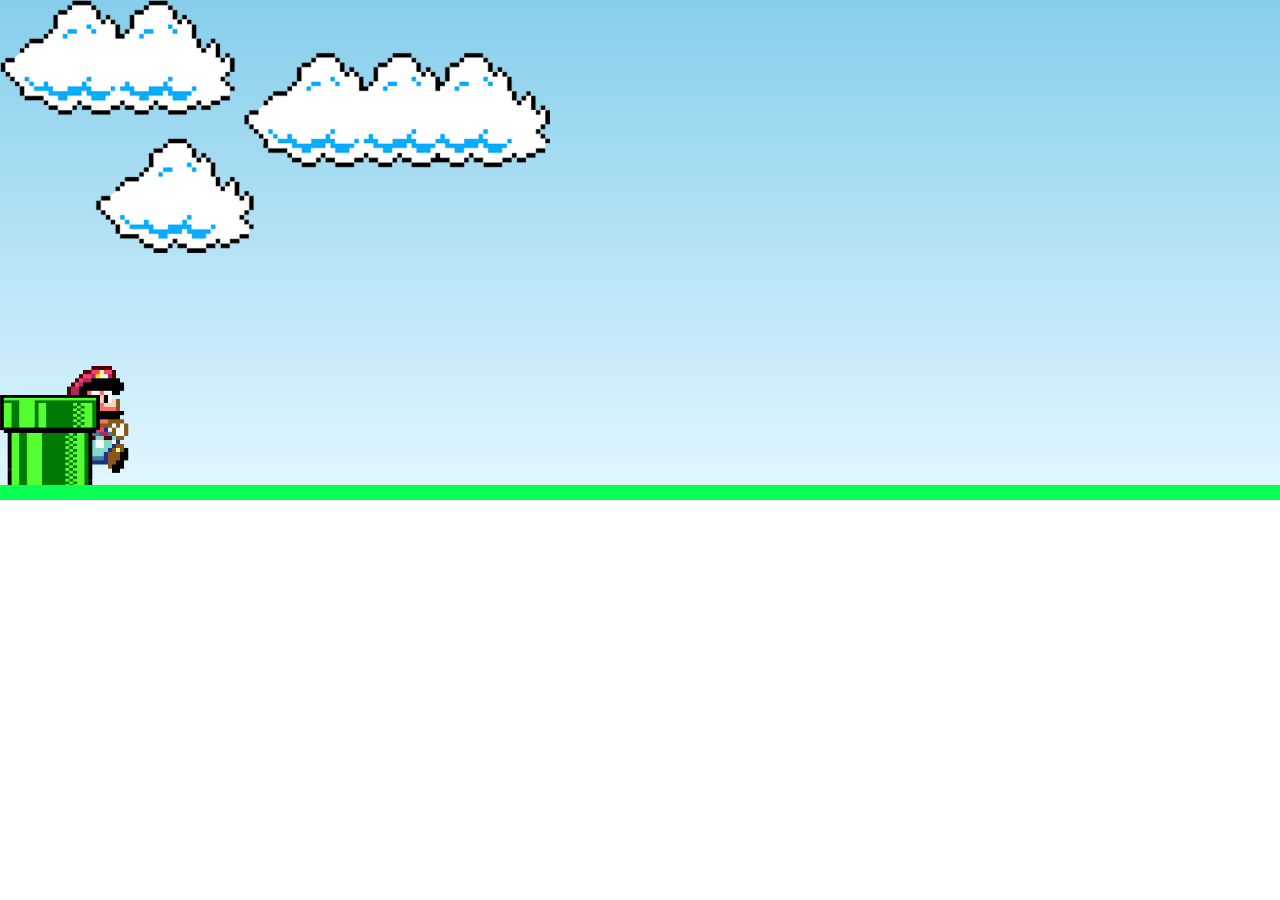
==== Index.html @ 0247ea1a "Joguinho do Mario (Html, JS e CSS)" ====
<!DOCTYPE html>
<html lang="pt-br">
<head>
    <meta charset="UTF-8">
    <meta http-equiv="X-UA-Compatible" content="IE=edge">
    <meta name="viewport" content="width=device-width, initial-scale=1.0">
    <link rel="stylesheet" href="style.css">
    <script src="./Js/script.js" defer></script>
    <title>Joguinho</title>
</head>
<body>
    
    <div class="game-board"> 
        <img src="Img/clouds.png" class="clouds">
        <img src="Img/mario.gif" class="mario">
        <img src="Img/pipe.png" class="pipe">


    </div>
</body>
</html>
---- style.css ----
* {
    margin: 0;
    padding: 0;
    box-sizing: border-box;
}

.game-board {
    width: 100%;
    height: 500px;
    border-bottom: 15px solid rgb(10, 255, 83);
    margin: 0 auto;
    position: relative;
    overflow: hidden;
    background: linear-gradient(#87CEEB , #E0F6FF);
}

/* Tubo do Mario*/

.pipe {
    position: absolute;
    bottom: 0;
    height: 90px;
    width: 100px;
    animation: pipe-animation 1.5s infinite linear;

}

/* Gif do Mario */

.mario {
    width: 150px;
    position: absolute;
    bottom: 0;
}

.jump {
    animation: jump 500ms ease-out;
}

.clouds {
    position: absolute;
    width: 550px;
    animation: clouds-animation 20s infinite linear;
}
     
/* Animação */

@keyframes pipe-animation {
    from  {
        right: -80px;
    }

    to {
        right: 100%;        
    }
}

@keyframes jump {

    0% {
        bottom: 0;
    }

    40% {
        bottom: 180px;
    }

    50% {
        bottom: 180px;
    }

    60% {
        bottom: 180px;
    }

    100% {
        bottom: 0;
    }
}

@keyframes clouds-animation {

    from {
        right: -550px;
    }

    to {
        right: 100%;
    }
}
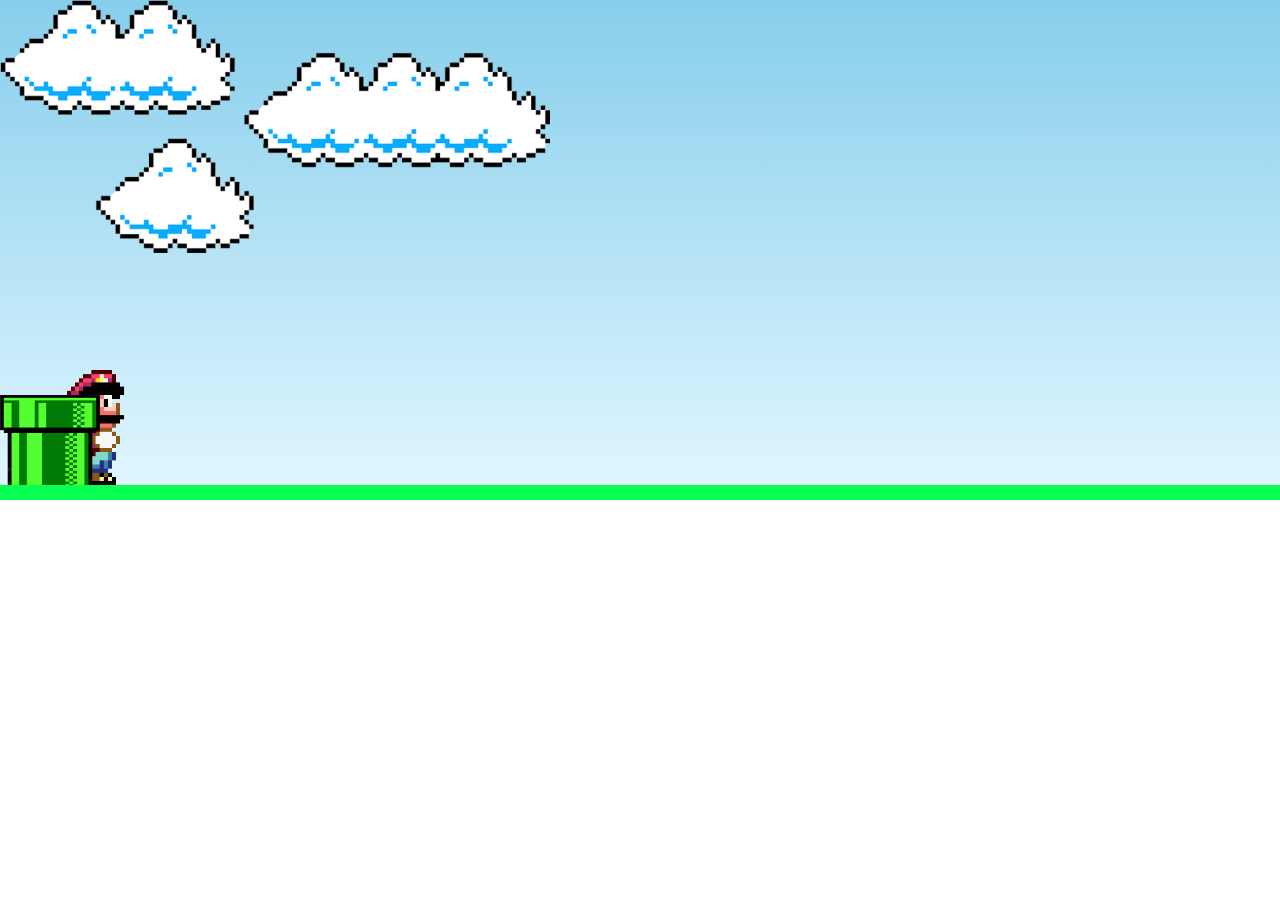
==== commit b1108fe6: "Update Index.html" ====
--- a/Index.html
+++ b/Index.html
@@ -18,4 +18,5 @@
 
     </div>
 </body>
-</html>+    <script></script>
+</html>
